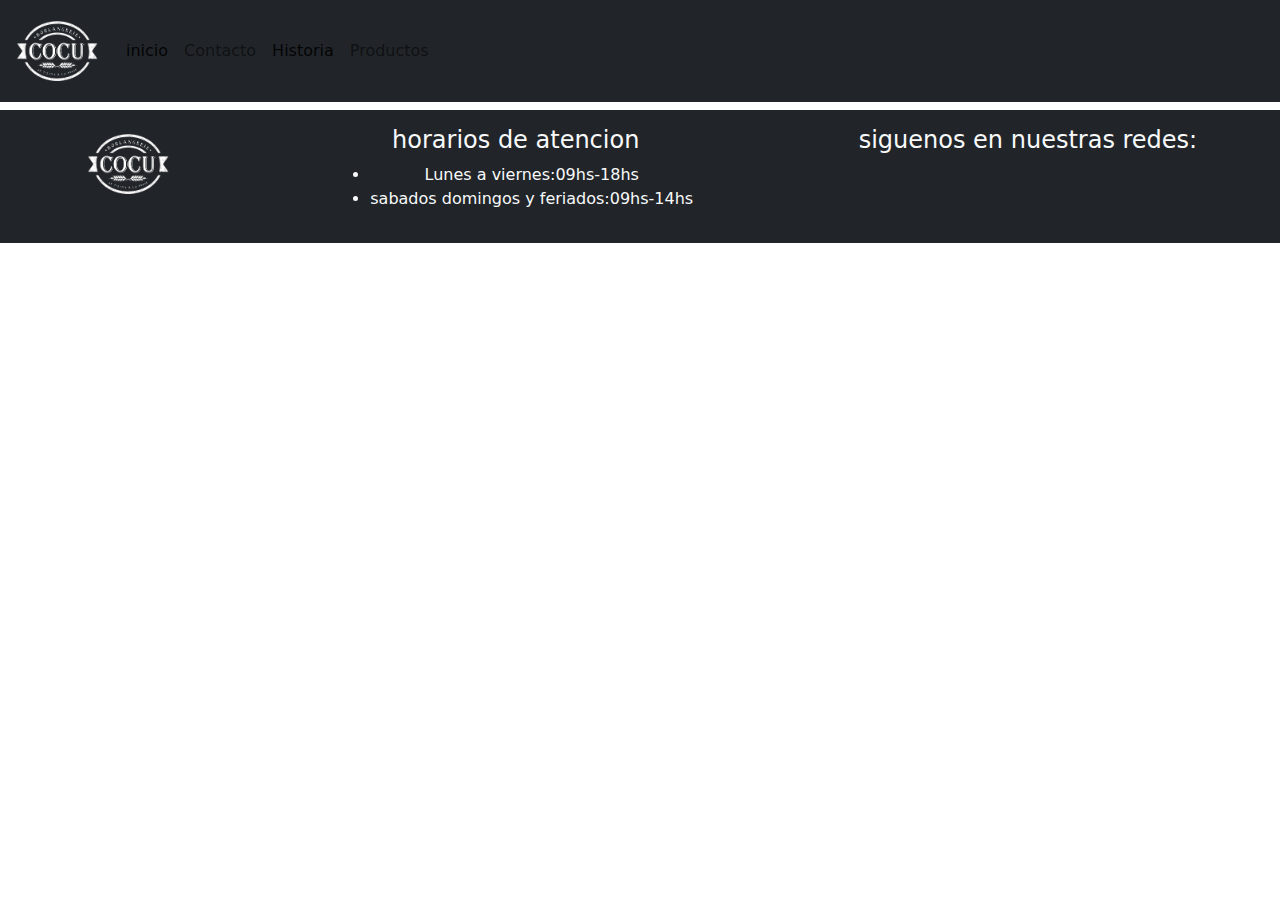
==== pages/historia.html @ fe191bcb "primer proyecto de la panaderia" ====
<!DOCTYPE html>
<html lang="es">
  <head>
    <meta charset="UTF-8" />
    <meta http-equiv="X-UA-Compatible" content="IE=edge" />
    <meta name="viewport" content="width=device-width, initial-scale=1.0" />
    <meta name="keywords" content="panaderia,panes,facturas,panaderia cocu">
    <meta name="author" content="Manuel ibanez astorga,Manuel,ibanez Astorga"/>
    <meta name="descripcions" content="panaderia  cocu"/>
    <link rel="stylesheet" href="../css/bootstrap.min.css" />
    <link rel="stylesheet" href="../css/style.css" />

    <title>Panedria cocu</title>
  </head>
  <body>
    <header>
      <nav class="navbar navbar-expand-lg bg-dark ">
        <div class="container-fluid">
          <a class="navbar-brand" href="#"
            ><img
              src="../img/cocu_logo-450.png"
              alt="logo Panedria cocu"
              width="90px"
          /></a>
          <button
            class="navbar-toggler"
            type="button"
            data-bs-toggle="collapse"
            data-bs-target="#navbarSupportedContent"
            aria-controls="navbarSupportedContent"
            aria-expanded="false"
            aria-label="Toggle navigation"
          >
            <span class="navbar-toggler-icon"></span>
          </button>
          <div class="collapse navbar-collapse t" id="navbarSupportedContent">
            <ul class="navbar-nav me-auto mb-2 mb-lg-0">
              <li class="nav-item">
                <a class="nav-link active " aria-current="page" href="../index.html">inicio</a>
              </li>
              <li class="nav-item">
                <a class="nav-link " href="contacto.html">Contacto</a>
                <li class="nav-item">
                    <a class="nav-link active " href="historia.html">Historia</a>
                  </li>
                  <li class="nav-item">
                    <a class="nav-link  " href="producto.html">Productos</a>
                  </li>

              </li>
            </ul>
          </div>
        </div>
      </nav>
    </header>
    <main></main>
    <footer class="text-center bg-dark text-light py-3 my-2">
      <div class="d-flex justify-content-around">
        <div>
          <img
            src="../img/cocu_logo-450.png"
            alt=" logo de cocu panaderia"
            width="90px"
          />
        </div>

        <div>
          <h4>horarios de atencion</h4>
          <aside>
            <ul>
              <li> Lunes a viernes:09hs-18hs</li>
              <li>sabados domingos y feriados:09hs-14hs</li>
            </ul>
          </aside>
        </div>
        <h4>siguenos en nuestras redes:</h4>
      </div>
    </footer>
    <script src="../js/bootstrap.min.js"></script>
  </body>
</html>
---- css/style.css ----
@media all and ( max-width:767px ) {
.img-banner-responsive{

height: 250px;
object-fit: cover ;
}
}



.dulceysalado{
filter: sepia(100%);
}

.dulceysalado:hover{
filter: sepia(0%);

}
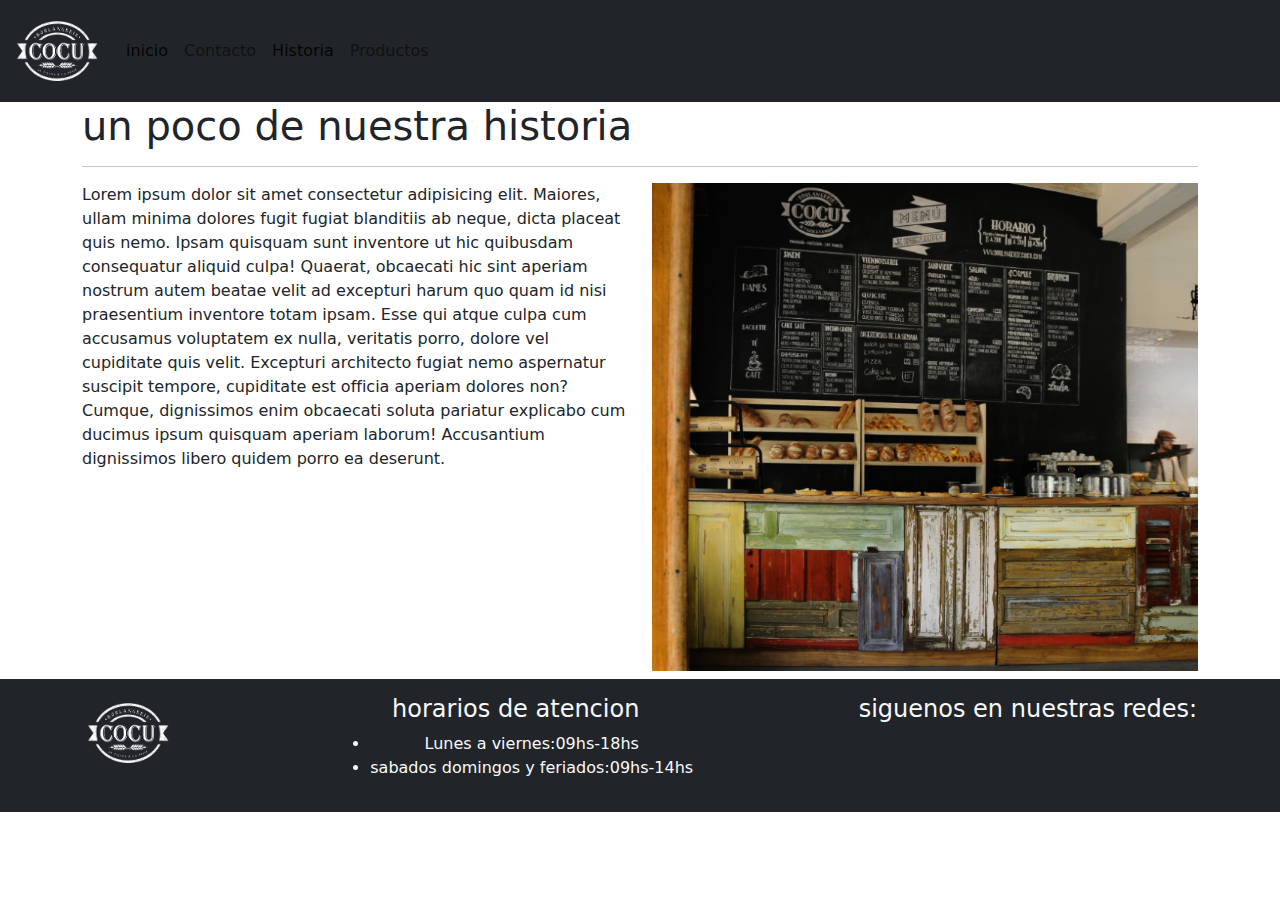
==== commit b8f99ba4: "agregue la pagina de historia" ====
--- a/pages/historia.html
+++ b/pages/historia.html
@@ -53,7 +53,20 @@
         </div>
       </nav>
     </header>
-    <main></main>
+    <main class="container">
+<h1>un poco de nuestra historia</h1>
+<hr>
+<section class="row">
+<aside class="col-12 col-md-6 ">
+  <p>Lorem ipsum dolor sit amet consectetur adipisicing elit. Maiores, ullam minima dolores fugit fugiat blanditiis ab neque, dicta placeat quis nemo. Ipsam quisquam sunt inventore ut hic quibusdam consequatur aliquid culpa! Quaerat, obcaecati hic sint aperiam nostrum autem beatae velit ad excepturi harum quo quam id nisi praesentium inventore totam ipsam. Esse qui atque culpa cum accusamus voluptatem ex nulla, veritatis porro, dolore vel cupiditate quis velit. Excepturi architecto fugiat nemo aspernatur suscipit tempore, cupiditate est officia aperiam dolores non? Cumque, dignissimos enim obcaecati soluta pariatur explicabo cum ducimus ipsum quisquam aperiam laborum! Accusantium dignissimos libero quidem porro ea deserunt.</p>
+</aside>
+<aside class="col-12 col-md-6 ">
+  <img src="../img/historia.png" alt="imagen de nuestra historia" width="100%">
+</aside>
+
+</section>
+
+    </main>
     <footer class="text-center bg-dark text-light py-3 my-2">
       <div class="d-flex justify-content-around">
         <div>
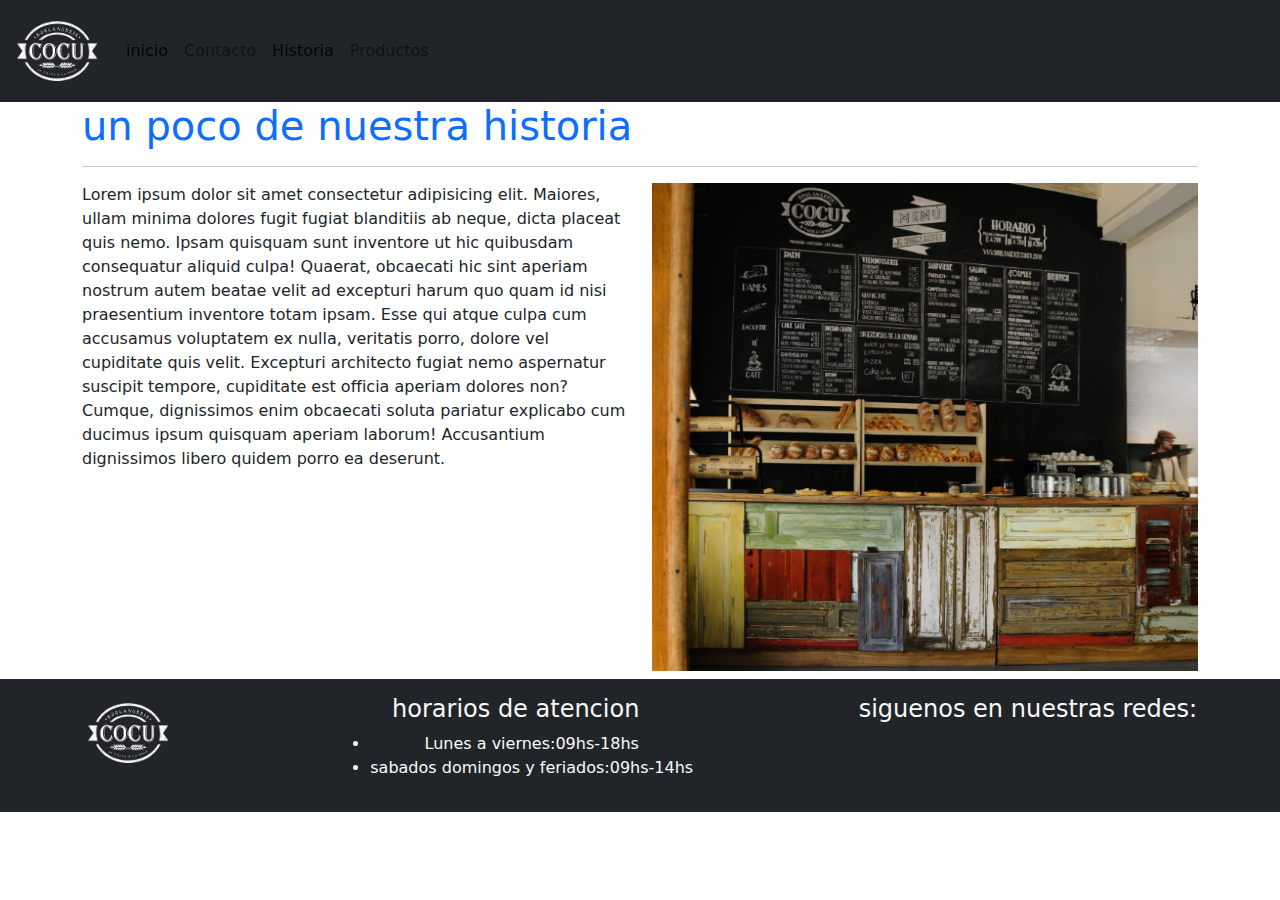
==== commit 9908b41d: "cambiamos el titulo en historia" ====
--- a/pages/historia.html
+++ b/pages/historia.html
@@ -54,7 +54,7 @@
       </nav>
     </header>
     <main class="container">
-<h1>un poco de nuestra historia</h1>
+<h1 class="text-primary">un poco de nuestra historia</h1>
 <hr>
 <section class="row">
 <aside class="col-12 col-md-6 ">
